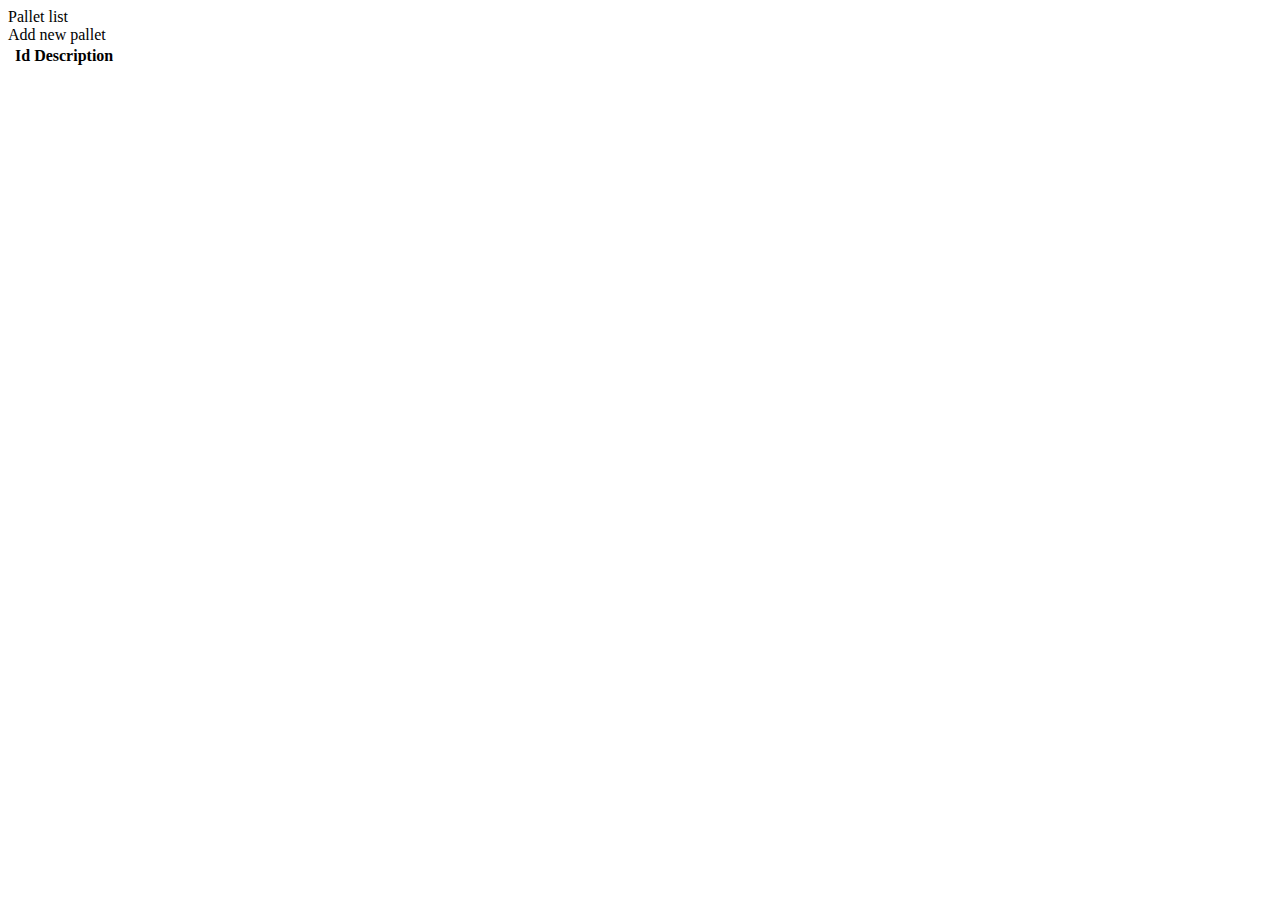
==== src/main/webapp/showAllPallets.html @ 9759c361 "3rd commit - added UI with jQuery" ====
<!DOCTYPE html>

<html>
<head>
    <meta charset="utf-8">
    <title>Show all pallets</title>
    <!-- link rel="stylesheet" type="text/css" href="/css/styles.css"/> -->

    <link href="resources/css/demo_page.css" rel="stylesheet" type="text/css"/>
    <link href="resources/css/demo_table.css" rel="stylesheet" type="text/css"/>
    <link href="resources/css/demo_table_jui.css" rel="stylesheet" type="text/css"/>
    <link href="resources/css/dataTables.jqueryui.css" rel="stylesheet" type="text/css" media="all"/>
    <link href="resources/css/jquery-ui.css" rel="stylesheet" type="text/css" media="all"/>
    <link href="resources/css/jquery-ui-1.7.2.custom.css" rel="stylesheet" type="text/css" media="all"/>
    <link href="resources/css/styles.css" rel="stylesheet" type="text/css"/>

    <script type="text/javascript" src="resources/js/jquery-3.2.0.js"></script>
    <script type="text/javascript" src="resources/js/jquery-ui.js"></script>
    <script type="text/javascript" src="resources/js/jquery.dataTables.js"></script>
    <script type="text/javascript" src="resources/js/myscripts.js"></script>
</head>
<body id="dt_example">
<div id="container">
    <div id="demo_jui">
        <div class="pageTitle">Pallet list</div>

        <div class="addPallet">
            <a onclick="addPallet()">Add new pallet</a>
        </div>

        <table id="pallets_table" class="display">
            <thead>
                <tr>
                    <th></th>
                    <th>Id</th>
                    <th>Description</th>
                    <th></th>
                </tr>
            </thead>
            <tbody></tbody>
        </table>

        <div id="dialog-form" title="Add new pallet" style="display: none">
            <p class="validateTips">All form fields are required.</p>

            <form>
                <fieldset>
                    <label for="description">Description</label>
                    <input type="text" name="description" id="description" class="text ui-widget-content ui-corner-all">
                    <br><br>
                    <label for="pack1Desc">Package1 description</label>
                    <input type="text" name="pack1Desc" id="pack1Desc" class="text ui-widget-content ui-corner-all"><br>
                    <label for="pack1Type">Package1 type</label>
                    <input type="text" name="pack1Type" id="pack1Type" class="text ui-widget-content ui-corner-all">
                    <br><br>
                    <label for="pack2Desc">Package2 description</label>
                    <input type="text" name="pack2Desc" id="pack2Desc" class="text ui-widget-content ui-corner-all"><br>
                    <label for="pack2Type">Package2 type</label>
                    <input type="text" name="pack2Type" id="pack2Type" class="text ui-widget-content ui-corner-all">

                    <input type="submit" tabindex="-1" style="position:absolute; top:-1000px">
                </fieldset>
            </form>
        </div>
    </div>
</div>
</body>
</html>
<script>
    $(document).ready(function () {
        loadDataTable();
    });
</script>
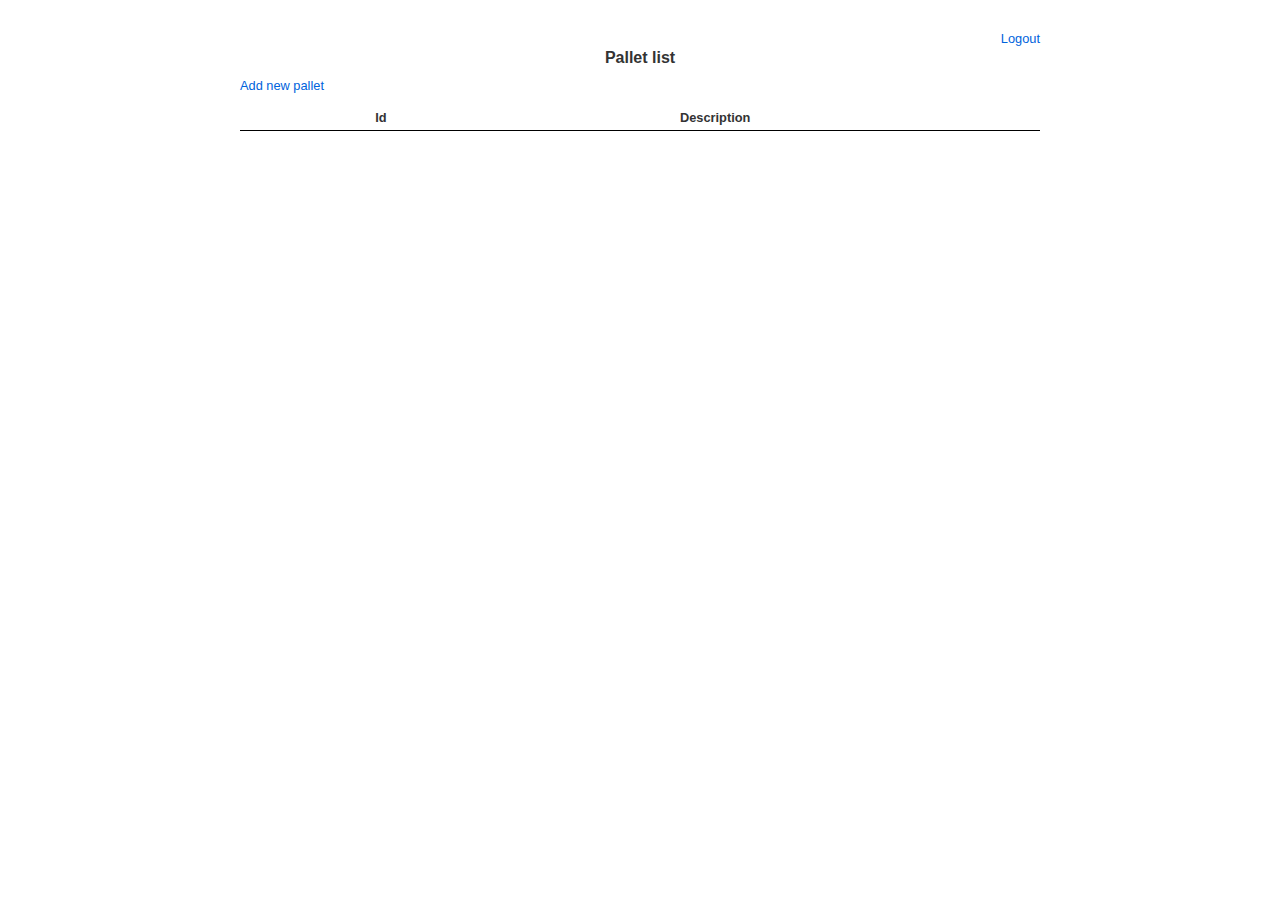
==== commit 270acf6c: "4th commit - Basic web security with Session + Filter" ====
--- a/src/main/webapp/showAllPallets.html
+++ b/src/main/webapp/showAllPallets.html
@@ -17,11 +17,20 @@
     <script type="text/javascript" src="resources/js/jquery-3.2.0.js"></script>
     <script type="text/javascript" src="resources/js/jquery-ui.js"></script>
     <script type="text/javascript" src="resources/js/jquery.dataTables.js"></script>
+    <script type="text/javascript" src="resources/js/jquery.validate.js"></script>
+    <!--<script type="text/javascript" src="resources/js/additional-methods.js"></script>-->
     <script type="text/javascript" src="resources/js/myscripts.js"></script>
 </head>
 <body id="dt_example">
 <div id="container">
     <div id="demo_jui">
+        <div id="userInfo" align="right"> </div>
+
+        <form id="logoutForm" action="warehouseOperations" method="POST" align="right">
+            <input type="hidden" name="action" value="logout"/>
+            <a onclick="logout()">Logout</a>
+        </form>
+
         <div class="pageTitle">Pallet list</div>
 
         <div class="addPallet">
@@ -43,23 +52,18 @@
         <div id="dialog-form" title="Add new pallet" style="display: none">
             <p class="validateTips">All form fields are required.</p>
 
-            <form>
-                <fieldset>
-                    <label for="description">Description</label>
-                    <input type="text" name="description" id="description" class="text ui-widget-content ui-corner-all">
-                    <br><br>
-                    <label for="pack1Desc">Package1 description</label>
-                    <input type="text" name="pack1Desc" id="pack1Desc" class="text ui-widget-content ui-corner-all"><br>
-                    <label for="pack1Type">Package1 type</label>
-                    <input type="text" name="pack1Type" id="pack1Type" class="text ui-widget-content ui-corner-all">
-                    <br><br>
-                    <label for="pack2Desc">Package2 description</label>
-                    <input type="text" name="pack2Desc" id="pack2Desc" class="text ui-widget-content ui-corner-all"><br>
-                    <label for="pack2Type">Package2 type</label>
-                    <input type="text" name="pack2Type" id="pack2Type" class="text ui-widget-content ui-corner-all">
+            <form id="form">
+                <label for="description">Description</label>
+                <input type="text" name="description" id="description" />
+                <br/><br/>
 
-                    <input type="submit" tabindex="-1" style="position:absolute; top:-1000px">
-                </fieldset>
+                <table id="packageList">
+                        <td>Package description</td>
+                        <td>Package type</td>
+                    </tr>
+                </table>
+
+                <input type="submit" tabindex="-1" style="position:absolute; top:-1000px" />
             </form>
         </div>
     </div>
@@ -68,6 +72,6 @@
 </html>
 <script>
     $(document).ready(function () {
-        loadDataTable();
+        loadUserInfo();
     });
 </script>--- a/src/main/webapp/resources/css/demo_page.css
+++ b/src/main/webapp/resources/css/demo_page.css
@@ -0,0 +1,93 @@
+
+/* * * * * * * * * * * * * * * * * * * * * * * * * * * * * * * * * * * * *
+ * General page setup
+ */
+#dt_example {
+	font: 80%/1.45em "Lucida Grande", Verdana, Arial, Helvetica, sans-serif;
+	margin: 0;
+	padding: 0;
+	color: #333;
+	background-color: #fff;
+}
+
+
+#dt_example #container {
+	width: 800px;
+	margin: 30px auto;
+	padding: 0;
+}
+
+
+#dt_example #footer {
+	margin: 50px auto 0 auto;
+	padding: 0;
+}
+
+#dt_example #demo {
+	margin: 30px auto 0 auto;
+}
+
+#dt_example .demo_jui {
+	margin: 30px auto 0 auto;
+}
+
+#dt_example .big {
+	font-size: 1.3em;
+	font-weight: bold;
+	line-height: 1.6em;
+	color: #4E6CA3;
+}
+
+#dt_example .spacer {
+	height: 20px;
+	clear: both;
+}
+
+#dt_example .clear {
+	clear: both;
+}
+
+#dt_example pre {
+	padding: 15px;
+	background-color: #F5F5F5;
+	border: 1px solid #CCCCCC;
+}
+
+#dt_example h1 {
+	margin-top: 2em;
+	font-size: 1.3em;
+	font-weight: normal;
+	line-height: 1.6em;
+	color: #4E6CA3;
+	border-bottom: 1px solid #B0BED9;
+	clear: both;
+}
+
+#dt_example h2 {
+	font-size: 1.2em;
+	font-weight: normal;
+	line-height: 1.6em;
+	color: #4E6CA3;
+	clear: both;
+}
+
+#dt_example a {
+	color: #0063DC;
+	text-decoration: none;
+}
+
+#dt_example a:hover {
+	text-decoration: underline;
+}
+
+#dt_example ul {
+	color: #4E6CA3;
+}
+
+.css_right {
+	float: right;
+}
+
+.css_left {
+	float: left;
+}--- a/src/main/webapp/resources/css/demo_table.css
+++ b/src/main/webapp/resources/css/demo_table.css
@@ -0,0 +1,538 @@
+/*
+ *  File:         demo_table.css
+ *  CVS:          $Id$
+ *  Description:  CSS descriptions for DataTables demo pages
+ *  Author:       Allan Jardine
+ *  Created:      Tue May 12 06:47:22 BST 2009
+ *  Modified:     $Date$ by $Author$
+ *  Language:     CSS
+ *  Project:      DataTables
+ *
+ *  Copyright 2009 Allan Jardine. All Rights Reserved.
+ *
+ * ***************************************************************************
+ * DESCRIPTION
+ *
+ * The styles given here are suitable for the demos that are used with the standard DataTables
+ * distribution (see www.datatables.net). You will most likely wish to modify these styles to
+ * meet the layout requirements of your site.
+ *
+ * Common issues:
+ *   'full_numbers' pagination - I use an extra selector on the body tag to ensure that there is
+ *     no conflict between the two pagination types. If you want to use full_numbers pagination
+ *     ensure that you either have "example_alt_pagination" as a body class name, or better yet,
+ *     modify that selector.
+ *   Note that the path used for Images is relative. All images are by default located in
+ *     ../images/ - relative to this CSS file.
+ */
+
+/* * * * * * * * * * * * * * * * * * * * * * * * * * * * * * * * * * * * *
+ * DataTables features
+ */
+
+.dataTables_wrapper {
+	position: relative;
+	min-height: 302px;
+	clear: both;
+	_height: 302px;
+	zoom: 1; /* Feeling sorry for IE */
+}
+
+.dataTables_processing {
+	position: absolute;
+	top: 50%;
+	left: 50%;
+	width: 250px;
+	height: 30px;
+	margin-left: -125px;
+	margin-top: -15px;
+	padding: 14px 0 2px 0;
+	border: 1px solid #ddd;
+	text-align: center;
+	color: #999;
+	font-size: 14px;
+	background-color: white;
+}
+
+.dataTables_length {
+	width: 40%;
+	float: left;
+}
+
+.dataTables_filter {
+	width: 50%;
+	float: right;
+	text-align: right;
+}
+
+.dataTables_info {
+	width: 60%;
+	float: left;
+}
+
+.dataTables_paginate {
+	width: 44px;
+	* width: 50px;
+	float: right;
+	text-align: right;
+}
+
+/* Pagination nested */
+.paginate_disabled_previous, .paginate_enabled_previous, .paginate_disabled_next, .paginate_enabled_next {
+	height: 19px;
+	width: 19px;
+	margin-left: 3px;
+	float: left;
+}
+
+.paginate_disabled_previous {
+	background-image: url('../images/back_disabled.jpg');
+}
+
+.paginate_enabled_previous {
+	background-image: url('../images/back_enabled.jpg');
+}
+
+.paginate_disabled_next {
+	background-image: url('../images/forward_disabled.jpg');
+}
+
+.paginate_enabled_next {
+	background-image: url('../images/forward_enabled.jpg');
+}
+
+
+
+/* * * * * * * * * * * * * * * * * * * * * * * * * * * * * * * * * * * * *
+ * DataTables display
+ */
+table.display {
+	margin: 0 auto;
+	clear: both;
+	width: 100%;
+	
+	/* Note Firefox 3.5 and before have a bug with border-collapse
+	 * ( https://bugzilla.mozilla.org/show%5Fbug.cgi?id=155955 ) 
+	 * border-spacing: 0; is one possible option. Conditional-css.com is
+	 * useful for this kind of thing
+	 *
+	 * Further note IE 6/7 has problems when calculating widths with border width.
+	 * It subtracts one px relative to the other browsers from the first column, and
+	 * adds one to the end...
+	 *
+	 * If you want that effect I'd suggest setting a border-top/left on th/td's and 
+	 * then filling in the gaps with other borders.
+	 */
+}
+
+table.display thead th {
+	padding: 3px 18px 3px 10px;
+	border-bottom: 1px solid black;
+	font-weight: bold;
+	cursor: pointer;
+	* cursor: hand;
+}
+
+table.display tfoot th {
+	padding: 3px 18px 3px 10px;
+	border-top: 1px solid black;
+	font-weight: bold;
+}
+
+table.display tr.heading2 td {
+	border-bottom: 1px solid #aaa;
+}
+
+table.display td {
+	padding: 3px 10px;
+}
+
+table.display td.center {
+	text-align: center;
+}
+
+
+
+/* * * * * * * * * * * * * * * * * * * * * * * * * * * * * * * * * * * * *
+ * DataTables sorting
+ */
+
+.sorting_asc {
+	background: url('../images/sort_asc.png') no-repeat center right;
+}
+
+.sorting_desc {
+	background: url('../images/sort_desc.png') no-repeat center right;
+}
+
+.sorting {
+	background: url('../images/sort_both.png') no-repeat center right;
+}
+
+.sorting_asc_disabled {
+	background: url('../images/sort_asc_disabled.png') no-repeat center right;
+}
+
+.sorting_desc_disabled {
+	background: url('../images/sort_desc_disabled.png') no-repeat center right;
+}
+
+
+
+
+
+/* * * * * * * * * * * * * * * * * * * * * * * * * * * * * * * * * * * * *
+ * DataTables row classes
+ */
+table.display tr.odd.gradeA {
+	background-color: #ddffdd;
+}
+
+table.display tr.even.gradeA {
+	background-color: #eeffee;
+}
+
+table.display tr.odd.gradeC {
+	background-color: #ddddff;
+}
+
+table.display tr.even.gradeC {
+	background-color: #eeeeff;
+}
+
+table.display tr.odd.gradeX {
+	background-color: #ffdddd;
+}
+
+table.display tr.even.gradeX {
+	background-color: #ffeeee;
+}
+
+table.display tr.odd.gradeU {
+	background-color: #ddd;
+}
+
+table.display tr.even.gradeU {
+	background-color: #eee;
+}
+
+
+tr.odd {
+	background-color: #E2E4FF;
+}
+
+tr.even {
+	background-color: white;
+}
+
+
+
+
+
+/* * * * * * * * * * * * * * * * * * * * * * * * * * * * * * * * * * * * *
+ * Misc
+ */
+.dataTables_scroll {
+	clear: both;
+}
+
+.dataTables_scrollBody {
+	*margin-top: -1px;
+}
+
+.top, .bottom {
+	padding: 15px;
+	background-color: #F5F5F5;
+	border: 1px solid #CCCCCC;
+}
+
+.top .dataTables_info {
+	float: none;
+}
+
+.clear {
+	clear: both;
+}
+
+.dataTables_empty {
+	text-align: center;
+}
+
+tfoot input {
+	margin: 0.5em 0;
+	width: 100%;
+	color: #444;
+}
+
+tfoot input.search_init {
+	color: #999;
+}
+
+td.group {
+	background-color: #d1cfd0;
+	border-bottom: 2px solid #A19B9E;
+	border-top: 2px solid #A19B9E;
+}
+
+td.details {
+	background-color: #d1cfd0;
+	border: 2px solid #A19B9E;
+}
+
+
+.example_alt_pagination div.dataTables_info {
+	width: 40%;
+}
+
+.paging_full_numbers {
+	width: 400px;
+	height: 22px;
+	line-height: 22px;
+}
+
+.paging_full_numbers span.paginate_button,
+ 	.paging_full_numbers span.paginate_active {
+	border: 1px solid #aaa;
+	-webkit-border-radius: 5px;
+	-moz-border-radius: 5px;
+	padding: 2px 5px;
+	margin: 0 3px;
+	cursor: pointer;
+	*cursor: hand;
+}
+
+.paging_full_numbers span.paginate_button {
+	background-color: #ddd;
+}
+
+.paging_full_numbers span.paginate_button:hover {
+	background-color: #ccc;
+}
+
+.paging_full_numbers span.paginate_active {
+	background-color: #99B3FF;
+}
+
+table.display tr.even.row_selected td {
+	background-color: #B0BED9;
+}
+
+table.display tr.odd.row_selected td {
+	background-color: #9FAFD1;
+}
+
+
+/*
+ * Sorting classes for columns
+ */
+/* For the standard odd/even */
+tr.odd td.sorting_1 {
+	background-color: #D3D6FF;
+}
+
+tr.odd td.sorting_2 {
+	background-color: #DADCFF;
+}
+
+tr.odd td.sorting_3 {
+	background-color: #E0E2FF;
+}
+
+tr.even td.sorting_1 {
+	background-color: #EAEBFF;
+}
+
+tr.even td.sorting_2 {
+	background-color: #F2F3FF;
+}
+
+tr.even td.sorting_3 {
+	background-color: #F9F9FF;
+}
+
+
+/* For the Conditional-CSS grading rows */
+/*
+ 	Colour calculations (based off the main row colours)
+  Level 1:
+		dd > c4
+		ee > d5
+	Level 2:
+	  dd > d1
+	  ee > e2
+ */
+tr.odd.gradeA td.sorting_1 {
+	background-color: #c4ffc4;
+}
+
+tr.odd.gradeA td.sorting_2 {
+	background-color: #d1ffd1;
+}
+
+tr.odd.gradeA td.sorting_3 {
+	background-color: #d1ffd1;
+}
+
+tr.even.gradeA td.sorting_1 {
+	background-color: #d5ffd5;
+}
+
+tr.even.gradeA td.sorting_2 {
+	background-color: #e2ffe2;
+}
+
+tr.even.gradeA td.sorting_3 {
+	background-color: #e2ffe2;
+}
+
+tr.odd.gradeC td.sorting_1 {
+	background-color: #c4c4ff;
+}
+
+tr.odd.gradeC td.sorting_2 {
+	background-color: #d1d1ff;
+}
+
+tr.odd.gradeC td.sorting_3 {
+	background-color: #d1d1ff;
+}
+
+tr.even.gradeC td.sorting_1 {
+	background-color: #d5d5ff;
+}
+
+tr.even.gradeC td.sorting_2 {
+	background-color: #e2e2ff;
+}
+
+tr.even.gradeC td.sorting_3 {
+	background-color: #e2e2ff;
+}
+
+tr.odd.gradeX td.sorting_1 {
+	background-color: #ffc4c4;
+}
+
+tr.odd.gradeX td.sorting_2 {
+	background-color: #ffd1d1;
+}
+
+tr.odd.gradeX td.sorting_3 {
+	background-color: #ffd1d1;
+}
+
+tr.even.gradeX td.sorting_1 {
+	background-color: #ffd5d5;
+}
+
+tr.even.gradeX td.sorting_2 {
+	background-color: #ffe2e2;
+}
+
+tr.even.gradeX td.sorting_3 {
+	background-color: #ffe2e2;
+}
+
+tr.odd.gradeU td.sorting_1 {
+	background-color: #c4c4c4;
+}
+
+tr.odd.gradeU td.sorting_2 {
+	background-color: #d1d1d1;
+}
+
+tr.odd.gradeU td.sorting_3 {
+	background-color: #d1d1d1;
+}
+
+tr.even.gradeU td.sorting_1 {
+	background-color: #d5d5d5;
+}
+
+tr.even.gradeU td.sorting_2 {
+	background-color: #e2e2e2;
+}
+
+tr.even.gradeU td.sorting_3 {
+	background-color: #e2e2e2;
+}
+
+
+/*
+ * Row highlighting example
+ */
+.ex_highlight #example tbody tr.even:hover, #example tbody tr.even td.highlighted {
+	background-color: #ECFFB3;
+}
+
+.ex_highlight #example tbody tr.odd:hover, #example tbody tr.odd td.highlighted {
+	background-color: #E6FF99;
+}
+
+.ex_highlight_row #example tr.even:hover {
+	background-color: #ECFFB3;
+}
+
+.ex_highlight_row #example tr.even:hover td.sorting_1 {
+	background-color: #DDFF75;
+}
+
+.ex_highlight_row #example tr.even:hover td.sorting_2 {
+	background-color: #E7FF9E;
+}
+
+.ex_highlight_row #example tr.even:hover td.sorting_3 {
+	background-color: #E2FF89;
+}
+
+.ex_highlight_row #example tr.odd:hover {
+	background-color: #E6FF99;
+}
+
+.ex_highlight_row #example tr.odd:hover td.sorting_1 {
+	background-color: #D6FF5C;
+}
+
+.ex_highlight_row #example tr.odd:hover td.sorting_2 {
+	background-color: #E0FF84;
+}
+
+.ex_highlight_row #example tr.odd:hover td.sorting_3 {
+	background-color: #DBFF70;
+}
+
+
+/*
+ * KeyTable
+ */
+table.KeyTable td {
+	border: 3px solid transparent;
+}
+
+table.KeyTable td.focus {
+	border: 3px solid #3366FF;
+}
+
+table.display tr.gradeA {
+	background-color: #eeffee;
+}
+
+table.display tr.gradeC {
+	background-color: #ddddff;
+}
+
+table.display tr.gradeX {
+	background-color: #ffdddd;
+}
+
+table.display tr.gradeU {
+	background-color: #ddd;
+}
+
+div.box {
+	height: 100px;
+	padding: 10px;
+	overflow: auto;
+	border: 1px solid #8080FF;
+	background-color: #E5E5FF;
+}
--- a/src/main/webapp/resources/css/demo_table_jui.css
+++ b/src/main/webapp/resources/css/demo_table_jui.css
@@ -0,0 +1,521 @@
+/*
+ *  File:         demo_table_jui.css
+ *  CVS:          $Id$
+ *  Description:  CSS descriptions for DataTables demo pages
+ *  Author:       Allan Jardine
+ *  Created:      Tue May 12 06:47:22 BST 2009
+ *  Modified:     $Date$ by $Author$
+ *  Language:     CSS
+ *  Project:      DataTables
+ *
+ *  Copyright 2009 Allan Jardine. All Rights Reserved.
+ *
+ * ***************************************************************************
+ * DESCRIPTION
+ *
+ * The styles given here are suitable for the demos that are used with the standard DataTables
+ * distribution (see www.datatables.net). You will most likely wish to modify these styles to
+ * meet the layout requirements of your site.
+ *
+ * Common issues:
+ *   'full_numbers' pagination - I use an extra selector on the body tag to ensure that there is
+ *     no conflict between the two pagination types. If you want to use full_numbers pagination
+ *     ensure that you either have "example_alt_pagination" as a body class name, or better yet,
+ *     modify that selector.
+ *   Note that the path used for Images is relative. All images are by default located in
+ *     ../images/ - relative to this CSS file.
+ */
+
+
+/*
+ * jQuery UI specific styling
+ */
+
+.paging_two_button .ui-button {
+	float: left;
+	cursor: pointer;
+	* cursor: hand;
+}
+
+.paging_full_numbers .ui-button {
+	padding: 2px 6px;
+	margin: 0;
+	cursor: pointer;
+	* cursor: hand;
+}
+
+.dataTables_paginate .ui-button {
+	margin-right: -0.1em !important;
+}
+
+.paging_full_numbers {
+	width: 350px !important;
+}
+
+.dataTables_wrapper .ui-toolbar {
+	padding: 5px;
+}
+
+.dataTables_paginate {
+	width: auto;
+}
+
+.dataTables_info {
+	padding-top: 3px;
+}
+
+table.display thead th {
+	padding: 3px 0px 3px 10px;
+	cursor: pointer;
+	* cursor: hand;
+}
+
+div.dataTables_wrapper .ui-widget-header {
+	font-weight: normal;
+}
+
+
+/*
+ * Sort arrow icon positioning
+ */
+table.display thead th div.DataTables_sort_wrapper {
+	position: relative;
+	padding-right: 20px;
+	padding-right: 20px;
+}
+
+table.display thead th div.DataTables_sort_wrapper span {
+	position: absolute;
+	top: 50%;
+	margin-top: -8px;
+	right: 0;
+}
+
+
+
+
+/* * * * * * * * * * * * * * * * * * * * * * * * * * * * * * * * * * * * *
+ *
+ * Everything below this line is the same as demo_table.css. This file is
+ * required for 'cleanliness' of the markup
+ *
+ * * * * * * * * * * * * * * * * * * * * * * * * * * * * * * * * * * * * */
+
+
+
+/* * * * * * * * * * * * * * * * * * * * * * * * * * * * * * * * * * * * *
+ * DataTables features
+ */
+
+.dataTables_wrapper {
+	position: relative;
+	min-height: 302px;
+	_height: 302px;
+	clear: both;
+}
+
+.dataTables_processing {
+	position: absolute;
+	top: 0px;
+	left: 50%;
+	width: 250px;
+	margin-left: -125px;
+	border: 1px solid #ddd;
+	text-align: center;
+	color: #999;
+	font-size: 11px;
+	padding: 2px 0;
+}
+
+.dataTables_length {
+	width: 40%;
+	float: left;
+}
+
+.dataTables_filter {
+	width: 50%;
+	float: right;
+	text-align: right;
+}
+
+.dataTables_info {
+	width: 50%;
+	float: left;
+}
+
+.dataTables_paginate {
+	float: right;
+	text-align: right;
+}
+
+/* Pagination nested */
+.paginate_disabled_previous, .paginate_enabled_previous, .paginate_disabled_next, .paginate_enabled_next {
+	height: 19px;
+	width: 19px;
+	margin-left: 3px;
+	float: left;
+}
+
+.paginate_disabled_previous {
+	background-image: url('../images/back_disabled.jpg');
+}
+
+.paginate_enabled_previous {
+	background-image: url('../images/back_enabled.jpg');
+}
+
+.paginate_disabled_next {
+	background-image: url('../images/forward_disabled.jpg');
+}
+
+.paginate_enabled_next {
+	background-image: url('../images/forward_enabled.jpg');
+}
+
+
+
+/* * * * * * * * * * * * * * * * * * * * * * * * * * * * * * * * * * * * *
+ * DataTables display
+ */
+table.display {
+	margin: 0 auto;
+	width: 100%;
+	clear: both;
+	border-collapse: collapse;
+}
+
+table.display tfoot th {
+	padding: 3px 0px 3px 10px;
+	font-weight: bold;
+	font-weight: normal;
+}
+
+table.display tr.heading2 td {
+	border-bottom: 1px solid #aaa;
+}
+
+table.display td {
+	padding: 3px 10px;
+}
+
+table.display td.center {
+	text-align: center;
+}
+
+
+
+/* * * * * * * * * * * * * * * * * * * * * * * * * * * * * * * * * * * * *
+ * DataTables sorting
+ */
+
+.sorting_asc {
+	background: url('../images/sort_asc.png') no-repeat center right;
+}
+
+.sorting_desc {
+	background: url('../images/sort_desc.png') no-repeat center right;
+}
+
+.sorting {
+	background: url('../images/sort_both.png') no-repeat center right;
+}
+
+.sorting_asc_disabled {
+	background: url('../images/sort_asc_disabled.png') no-repeat center right;
+}
+
+.sorting_desc_disabled {
+	background: url('../images/sort_desc_disabled.png') no-repeat center right;
+}
+
+
+
+
+/* * * * * * * * * * * * * * * * * * * * * * * * * * * * * * * * * * * * *
+ * DataTables row classes
+ */
+table.display tr.odd.gradeA {
+	background-color: #ddffdd;
+}
+
+table.display tr.even.gradeA {
+	background-color: #eeffee;
+}
+
+
+
+
+table.display tr.odd.gradeA {
+	background-color: #ddffdd;
+}
+
+table.display tr.even.gradeA {
+	background-color: #eeffee;
+}
+
+table.display tr.odd.gradeC {
+	background-color: #ddddff;
+}
+
+table.display tr.even.gradeC {
+	background-color: #eeeeff;
+}
+
+table.display tr.odd.gradeX {
+	background-color: #ffdddd;
+}
+
+table.display tr.even.gradeX {
+	background-color: #ffeeee;
+}
+
+table.display tr.odd.gradeU {
+	background-color: #ddd;
+}
+
+table.display tr.even.gradeU {
+	background-color: #eee;
+}
+
+
+tr.odd {
+	background-color: #E2E4FF;
+}
+
+tr.even {
+	background-color: white;
+}
+
+
+
+
+
+/* * * * * * * * * * * * * * * * * * * * * * * * * * * * * * * * * * * * *
+ * Misc
+ */
+.dataTables_scroll {
+	clear: both;
+}
+
+.top, .bottom {
+	padding: 15px;
+	background-color: #F5F5F5;
+	border: 1px solid #CCCCCC;
+}
+
+.top .dataTables_info {
+	float: none;
+}
+
+.clear {
+	clear: both;
+}
+
+.dataTables_empty {
+	text-align: center;
+}
+
+tfoot input {
+	margin: 0.5em 0;
+	width: 80%;
+	color: #444;
+}
+
+tfoot input.search_init {
+	color: #999;
+}
+
+td.group {
+	background-color: #d1cfd0;
+	border-bottom: 2px solid #A19B9E;
+	border-top: 2px solid #A19B9E;
+}
+
+td.details {
+	background-color: #d1cfd0;
+	border: 2px solid #A19B9E;
+}
+
+
+.example_alt_pagination div.dataTables_info {
+	width: 40%;
+}
+
+.paging_full_numbers span.paginate_button,
+ 	.paging_full_numbers span.paginate_active {
+	border: 1px solid #aaa;
+	-webkit-border-radius: 5px;
+	-moz-border-radius: 5px;
+	padding: 2px 5px;
+	margin: 0 3px;
+	cursor: pointer;
+	*cursor: hand;
+}
+
+.paging_full_numbers span.paginate_button {
+	background-color: #ddd;
+}
+
+.paging_full_numbers span.paginate_button:hover {
+	background-color: #ccc;
+}
+
+.paging_full_numbers span.paginate_active {
+	background-color: #99B3FF;
+}
+
+table.display tr.even.row_selected td {
+	background-color: #B0BED9;
+}
+
+table.display tr.odd.row_selected td {
+	background-color: #9FAFD1;
+}
+
+
+/*
+ * Sorting classes for columns
+ */
+/* For the standard odd/even */
+tr.odd td.sorting_1 {
+	background-color: #D3D6FF;
+}
+
+tr.odd td.sorting_2 {
+	background-color: #DADCFF;
+}
+
+tr.odd td.sorting_3 {
+	background-color: #E0E2FF;
+}
+
+tr.even td.sorting_1 {
+	background-color: #EAEBFF;
+}
+
+tr.even td.sorting_2 {
+	background-color: #F2F3FF;
+}
+
+tr.even td.sorting_3 {
+	background-color: #F9F9FF;
+}
+
+
+/* For the Conditional-CSS grading rows */
+/*
+ 	Colour calculations (based off the main row colours)
+  Level 1:
+		dd > c4
+		ee > d5
+	Level 2:
+	  dd > d1
+	  ee > e2
+ */
+tr.odd.gradeA td.sorting_1 {
+	background-color: #c4ffc4;
+}
+
+tr.odd.gradeA td.sorting_2 {
+	background-color: #d1ffd1;
+}
+
+tr.odd.gradeA td.sorting_3 {
+	background-color: #d1ffd1;
+}
+
+tr.even.gradeA td.sorting_1 {
+	background-color: #d5ffd5;
+}
+
+tr.even.gradeA td.sorting_2 {
+	background-color: #e2ffe2;
+}
+
+tr.even.gradeA td.sorting_3 {
+	background-color: #e2ffe2;
+}
+
+tr.odd.gradeC td.sorting_1 {
+	background-color: #c4c4ff;
+}
+
+tr.odd.gradeC td.sorting_2 {
+	background-color: #d1d1ff;
+}
+
+tr.odd.gradeC td.sorting_3 {
+	background-color: #d1d1ff;
+}
+
+tr.even.gradeC td.sorting_1 {
+	background-color: #d5d5ff;
+}
+
+tr.even.gradeC td.sorting_2 {
+	background-color: #e2e2ff;
+}
+
+tr.even.gradeC td.sorting_3 {
+	background-color: #e2e2ff;
+}
+
+tr.odd.gradeX td.sorting_1 {
+	background-color: #ffc4c4;
+}
+
+tr.odd.gradeX td.sorting_2 {
+	background-color: #ffd1d1;
+}
+
+tr.odd.gradeX td.sorting_3 {
+	background-color: #ffd1d1;
+}
+
+tr.even.gradeX td.sorting_1 {
+	background-color: #ffd5d5;
+}
+
+tr.even.gradeX td.sorting_2 {
+	background-color: #ffe2e2;
+}
+
+tr.even.gradeX td.sorting_3 {
+	background-color: #ffe2e2;
+}
+
+tr.odd.gradeU td.sorting_1 {
+	background-color: #c4c4c4;
+}
+
+tr.odd.gradeU td.sorting_2 {
+	background-color: #d1d1d1;
+}
+
+tr.odd.gradeU td.sorting_3 {
+	background-color: #d1d1d1;
+}
+
+tr.even.gradeU td.sorting_1 {
+	background-color: #d5d5d5;
+}
+
+tr.even.gradeU td.sorting_2 {
+	background-color: #e2e2e2;
+}
+
+tr.even.gradeU td.sorting_3 {
+	background-color: #e2e2e2;
+}
+
+
+/*
+ * Row highlighting example
+ */
+.ex_highlight #example tbody tr.even:hover, #example tbody tr.even td.highlighted {
+	background-color: #ECFFB3;
+}
+
+.ex_highlight #example tbody tr.odd:hover, #example tbody tr.odd td.highlighted {
+	background-color: #E6FF99;
+}--- a/src/main/webapp/resources/css/styles.css
+++ b/src/main/webapp/resources/css/styles.css
@@ -0,0 +1,37 @@
+a {
+    cursor: pointer;
+}
+
+td.details-control {
+    background: url('../img/details_open.png') no-repeat center center;
+    cursor: pointer;
+}
+tr.shown td.details-control {
+    background: url('../img/details_close.png') no-repeat center center;
+    cursor: pointer;
+}
+td.delete-control {
+    background: url('../img/delete.png') no-repeat center center;
+    cursor: pointer;
+}
+.pageTitle {
+    text-align: center;
+    font-size: medium;
+    font-weight: bold;
+    margin-bottom: 10px;
+}
+.childTableTitle {
+    text-align: left;
+    padding-left: 60px;
+    font-size: small;
+    font-weight: bold;
+}
+.addPallet {
+    text-align: left;
+    margin-bottom: 10px;
+}
+
+.loginFailure {
+    text-align: center;
+    color: #ff0000;
+}
